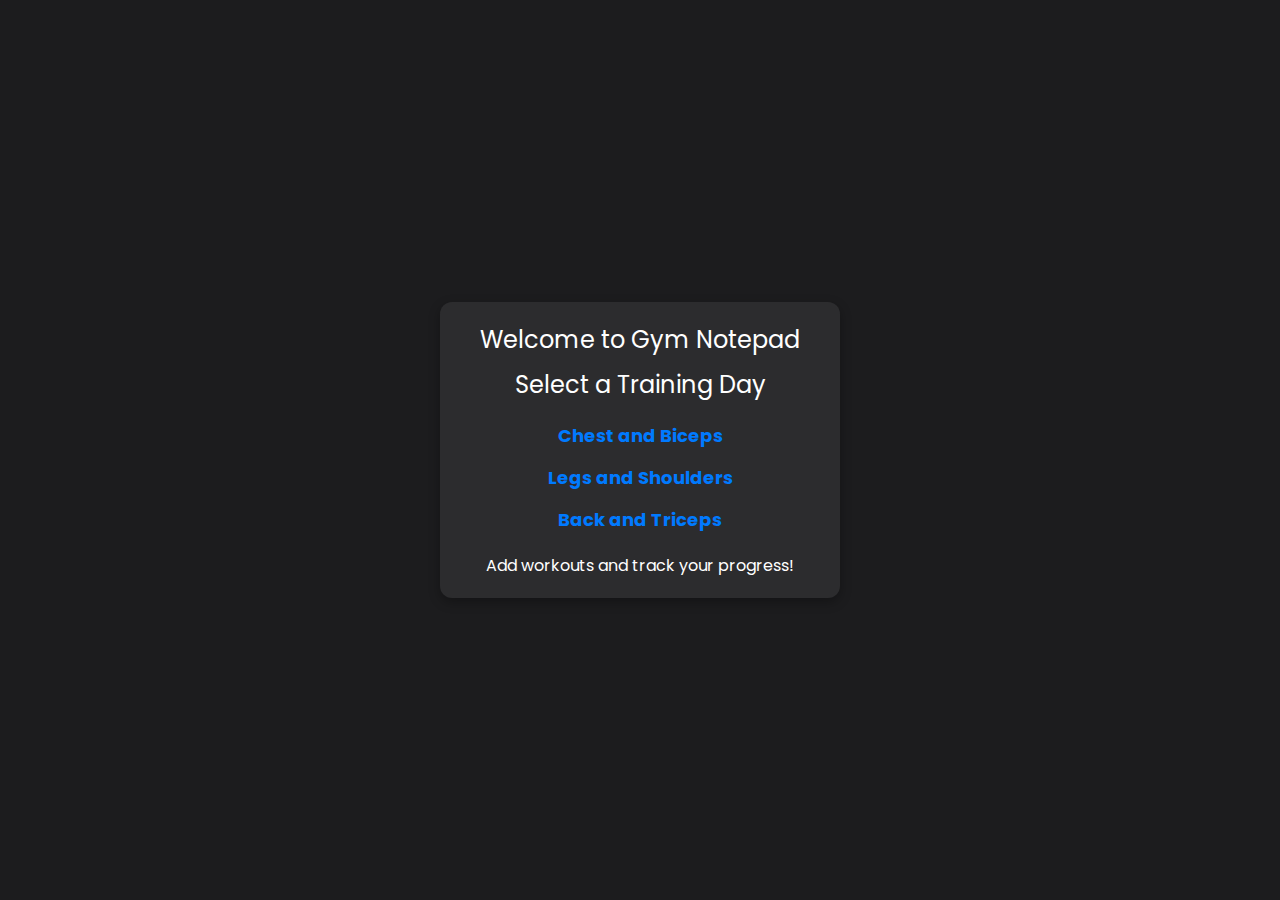
==== index.html @ 76d49346 "minor fixes" ====
<!DOCTYPE html>
<html lang="en">
<head>
    <meta charset="UTF-8">
    <meta name="viewport" content="width=device-width, initial-scale=1.0">
    <title>Gym Notepad</title>
    <link rel="stylesheet" href="styles.css">
</head>
<body>
    <div class="container">
        <h1>Welcome to Gym Notepad</h1>
        <h2>Select a Training Day</h2>
        <nav>
            <ul>
                <li><a href="./1/index.html">Chest and Biceps</a></li>
                <li><a href="./2/index.html">Legs and Shoulders</a></li>
                <li><a href="./3/index.html">Back and Triceps</a></li>
            </ul>
        </nav>
        <p>Add workouts and track your progress!</p>
    </div>
</body>
</html>
---- styles.css ----
@import url('https://fonts.googleapis.com/css2?family=Poppins:ital,wght@0,300;0,400;0,500;0,700;0,900;1,300;1,400;1,500;1,700;1,900&display=swap');
html {
box-sizing: border-box;
font-size: 16px;
height: 100vh;
}
*, *:before, *:after {
box-sizing: inherit;
font-family: 'Poppins', sans-serif;
font-weight: 400;
}
body, h1, h2, h3, h4, h5, h6, p, ol, ul {
margin: 0;
padding: 0;
}
ol, ul {
list-style: none;
}
img {
max-width: 100%;
height: auto;
}

body {
    font-family: -apple-system, BlinkMacSystemFont, "Segoe UI", Roboto, "Helvetica Neue", Arial, sans-serif;
    background-color: #1c1c1e; /* Dark background */
    color: #ffffff; /* Light text color */
    margin: 0;
    padding: 20px;
    height: 100vh; /* Full height */
    display: flex; /* Flexbox layout */
    justify-content: center; /* Center horizontally */
    align-items: center; /* Center vertically */
}

.container {
    max-width: 400px; /* Narrower width resembling a mobile device */
    width: 100%; /* Responsive width */
    background: #2c2c2e; /* Card background */
    padding: 20px;
    border-radius: 12px; /* Rounded corners */
    box-shadow: 0 4px 12px rgba(0, 0, 0, 0.3); /* Shadow effect */
    text-align: center; /* Center text */
}

h1, h2 {
    margin: 0;
    font-size: 24px; /* Larger font size */
}

h2 {
    margin-top: 10px; /* Space between headings */
}

nav {
    margin: 20px 0; /* Margin around the nav */
}

nav ul {
    list-style-type: none; /* Remove bullets */
    padding: 0;
}

nav ul li {
    margin: 15px 0; /* Space between links */
}

nav ul li a {
    text-decoration: none; /* Remove underline */
    color: #007AFF; /* iOS blue */
    font-weight: bold; /* Bold link text */
    font-size: 18px; /* Font size for links */
}

nav ul li a:hover {
    text-decoration: underline; /* Underline effect on hover */
}

/* Button styling */
button {
    background-color: #007AFF; /* Blue button */
    color: #ffffff; /* White text */
    border: none; /* No border */
    border-radius: 10px; /* Rounded corners for buttons */
    padding: 10px 15px; /* Padding for buttons */
    font-size: 16px; /* Font size for buttons */
    cursor: pointer; /* Pointer cursor on hover */
    margin-top: 10px; /* Space above buttons */
}

button:hover {
    background-color: #0051a8; /* Darker blue on hover */
}
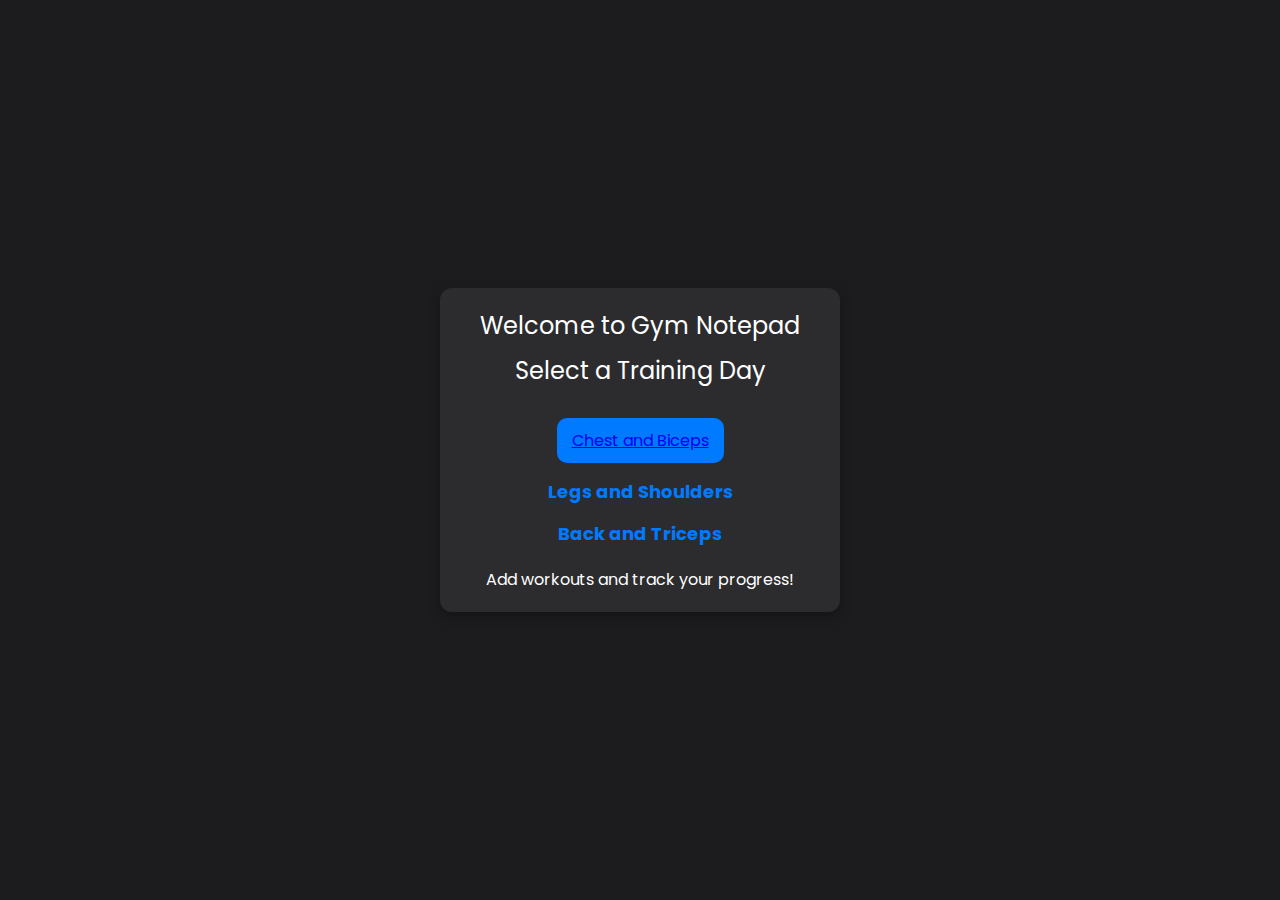
==== commit 14246785: "fix" ====
--- a/index.html
+++ b/index.html
@@ -12,9 +12,9 @@
         <h2>Select a Training Day</h2>
         <nav>
             <ul>
-                <li><a href="./1/index.html">Chest and Biceps</a></li>
-                <li><a href="./2/index.html">Legs and Shoulders</a></li>
-                <li><a href="./3/index.html">Back and Triceps</a></li>
+                <button><a href="day1.html">Chest and Biceps</a></button>
+                <li><a href="day2.html">Legs and Shoulders</a></li>
+                <li><a href="day3.html">Back and Triceps</a></li>
             </ul>
         </nav>
         <p>Add workouts and track your progress!</p>
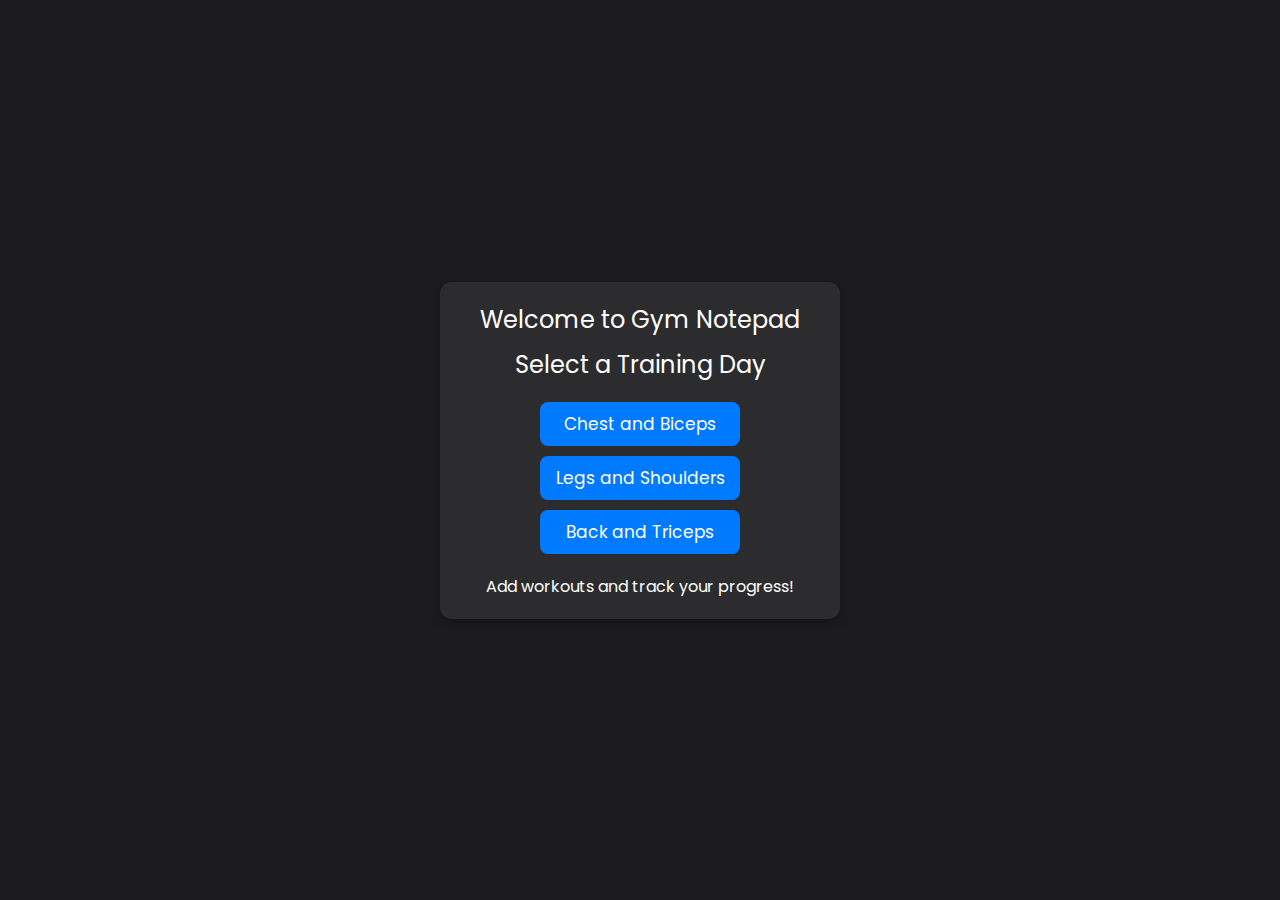
==== commit d4eaa2bc: "minor fix" ====
--- a/index.html
+++ b/index.html
@@ -11,11 +11,11 @@
         <h1>Welcome to Gym Notepad</h1>
         <h2>Select a Training Day</h2>
         <nav>
-            <ul>
-                <button><a href="day1.html">Chest and Biceps</a></button>
-                <li><a href="day2.html">Legs and Shoulders</a></li>
-                <li><a href="day3.html">Back and Triceps</a></li>
-            </ul>
+            <div class="btns">
+                <a class="link" href="day1.html">Chest and Biceps</a>
+                <a class="link" href="day2.html">Legs and Shoulders</a>
+                <a class="link" href="day3.html">Back and Triceps</a>
+            </div>
         </nav>
         <p>Add workouts and track your progress!</p>
     </div>
--- a/styles.css
+++ b/styles.css
@@ -56,38 +56,24 @@
     margin: 20px 0; /* Margin around the nav */
 }
 
-nav ul {
-    list-style-type: none; /* Remove bullets */
-    padding: 0;
+.btns {
+    display: flex;
+    justify-content: center;
+    align-items: center;
+    flex-direction: column;
+    gap: 10px;
 }
 
-nav ul li {
-    margin: 15px 0; /* Space between links */
-}
-
-nav ul li a {
-    text-decoration: none; /* Remove underline */
-    color: #007AFF; /* iOS blue */
-    font-weight: bold; /* Bold link text */
-    font-size: 18px; /* Font size for links */
-}
-
-nav ul li a:hover {
-    text-decoration: underline; /* Underline effect on hover */
-}
-
-/* Button styling */
-button {
-    background-color: #007AFF; /* Blue button */
-    color: #ffffff; /* White text */
-    border: none; /* No border */
-    border-radius: 10px; /* Rounded corners for buttons */
-    padding: 10px 15px; /* Padding for buttons */
-    font-size: 16px; /* Font size for buttons */
-    cursor: pointer; /* Pointer cursor on hover */
-    margin-top: 10px; /* Space above buttons */
-}
-
-button:hover {
-    background-color: #0051a8; /* Darker blue on hover */
+.link {
+    width: 200px;
+    height: 44px;
+    background: #007AFF;
+    color: white;
+    text-decoration: none;
+    font-size: 17px;
+    border: none;
+    border-radius: 8px;
+    display: flex;
+    justify-content: center;
+    align-items: center;
 }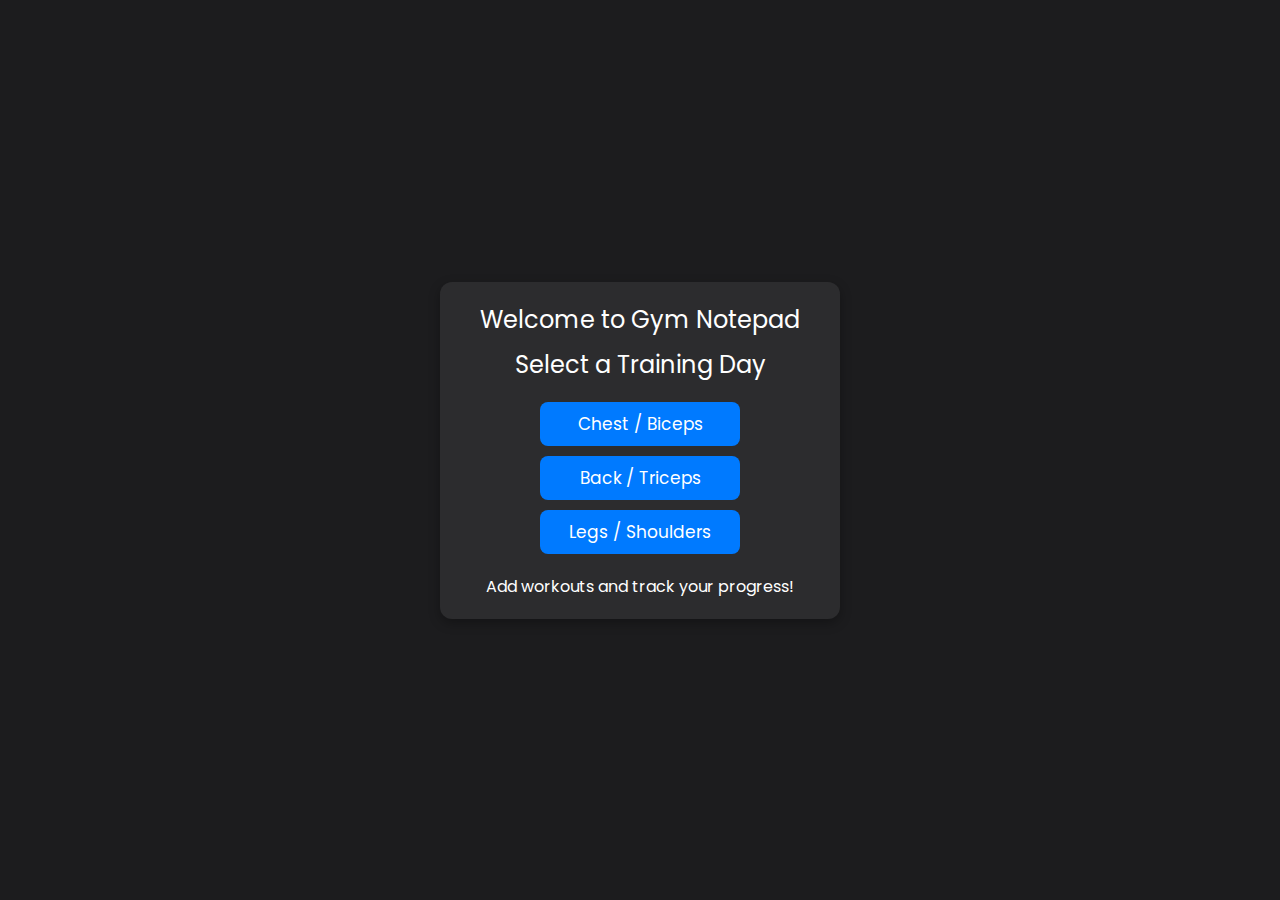
==== commit b3592c7b: "minor fix" ====
--- a/index.html
+++ b/index.html
@@ -12,9 +12,9 @@
         <h2>Select a Training Day</h2>
         <nav>
             <div class="btns">
-                <a class="link" href="day1.html">Chest and Biceps</a>
-                <a class="link" href="day2.html">Legs and Shoulders</a>
-                <a class="link" href="day3.html">Back and Triceps</a>
+                <a class="link" href="day1.html">Chest / Biceps</a>
+                <a class="link" href="day3.html">Back / Triceps</a>
+                <a class="link" href="day2.html">Legs / Shoulders</a>
             </div>
         </nav>
         <p>Add workouts and track your progress!</p>
